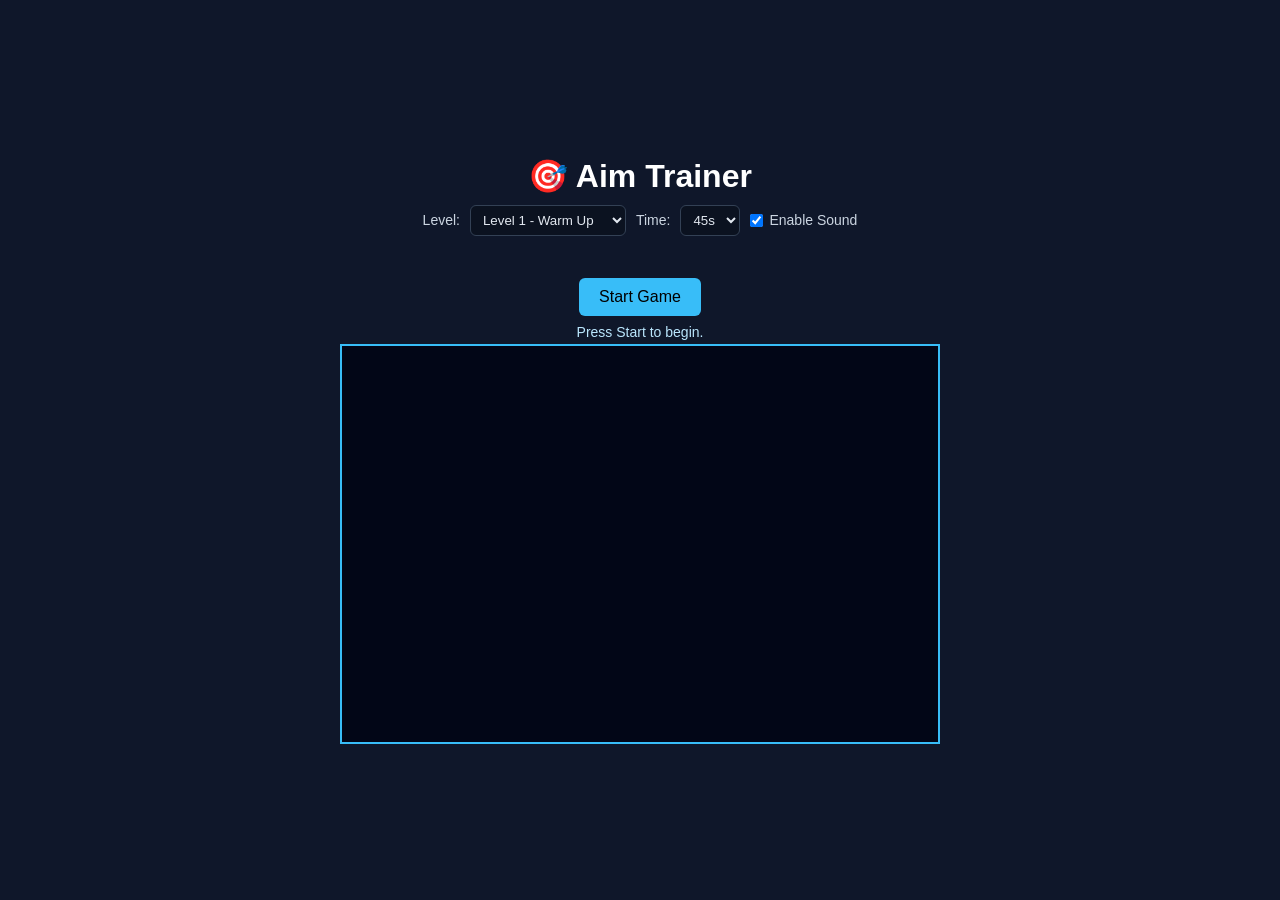
==== index.html @ 0ac1e02f "Rename entry page to index.html for GitHub Pages" ====
<!DOCTYPE html>
<html lang="en">
<head>
  <meta charset="UTF-8" />
  <meta name="viewport" content="width=device-width, initial-scale=1.0" />
  <title>Aim Trainer - 3 Levels</title>
  <link rel="stylesheet" href="styles.css" />
  <script src="script.js" defer></script>
</head>
<body>

  <div id="menu" class="menu">
    <h1>🎯 Aim Trainer</h1>

    <div class="setup">
      <label for="levelSelect">Level:</label>
      <select id="levelSelect">
        <option value="0">Level 1 - Warm Up</option>
        <option value="1">Level 2 - Quick Aim</option>
        <option value="2">Level 3 - Snap Shot</option>
      </select>

      <label for="timeSelect">Time:</label>
      <select id="timeSelect">
        <option value="30">30s</option>
        <option value="45" selected>45s</option>
        <option value="60">60s</option>
        <option value="90">90s</option>
      </select>

      <label for="soundToggle" class="sound-toggle">
        <input id="soundToggle" type="checkbox" checked />
        Enable Sound
      </label>
    </div>

    <div class="controls">
      <button id="startBtn" type="button">Start Game</button>
    </div>

    <div id="status">Press Start to begin.</div>
  </div>

  <div id="hud" aria-live="polite">
    <span id="time">45</span>s
  </div>

  <div id="game"></div>

</body>
</html>
---- styles.css ----
* { box-sizing: border-box; margin: 0; padding: 0; }
body {
  font-family: Arial, sans-serif;
  background: #0f172a;
  color: white;
  display: flex;
  flex-direction: column;
  align-items: center;
  justify-content: center;
  height: 100vh;
}

h1 { margin-bottom: 10px; }

.menu {
  display: flex;
  flex-direction: column;
  align-items: center;
}

.setup {
  display: flex;
  align-items: center;
  gap: 10px;
  margin-bottom: 12px;
  flex-wrap: wrap;
  justify-content: center;
}

.setup label {
  color: #cbd5e1;
  font-size: 14px;
}

.setup select {
  background: #0b1220;
  color: #e2e8f0;
  border: 1px solid #334155;
  border-radius: 6px;
  padding: 6px 8px;
}

.sound-toggle {
  display: inline-flex;
  align-items: center;
  gap: 6px;
}

#status {
  color: #bae6fd;
  font-size: 14px;
  margin-top: 8px;
  min-height: 20px;
}

#game {
  width: 600px;
  max-width: calc(100vw - 24px);
  height: 400px;
  background: #020617;
  border: 2px solid #38bdf8;
  position: relative;
  overflow: hidden;
}

.target {
  width: 40px;
  height: 40px;
  background: #ef4444;
  border-radius: 50%;
  position: absolute;
  cursor: crosshair;
  transition: left 0.12s linear, top 0.12s linear, width 0.12s linear, height 0.12s linear;
}

#hud {
  display: none;
  position: fixed;
  top: 20px;
  left: 50%;
  transform: translateX(-50%);
  z-index: 20;
  padding: 8px 16px;
  border-radius: 999px;
  background: rgba(2, 6, 23, 0.72);
  border: 1px solid #38bdf8;
  font-size: 26px;
  font-weight: 700;
}

.controls {
  display: flex;
  gap: 10px;
  margin-top: 15px;
}

button {
  margin-top: 15px;
  padding: 10px 20px;
  font-size: 16px;
  background: #38bdf8;
  border: none;
  border-radius: 6px;
  cursor: pointer;
}

button:hover {
  background: #0ea5e9;
}

body.game-active {
  overflow: hidden;
  justify-content: flex-start;
}

body.game-active #menu {
  display: none;
}

body.game-active #hud {
  display: block;
}

body.game-active #game {
  position: fixed;
  inset: 0;
  width: 100vw;
  max-width: none;
  height: 100vh;
  border: none;
}

@media (max-width: 700px) {
  body {
    height: auto;
    min-height: 100vh;
    padding: 16px 0;
  }

  #game {
    height: 300px;
  }

  body.game-active #game {
    height: 100vh;
  }
}
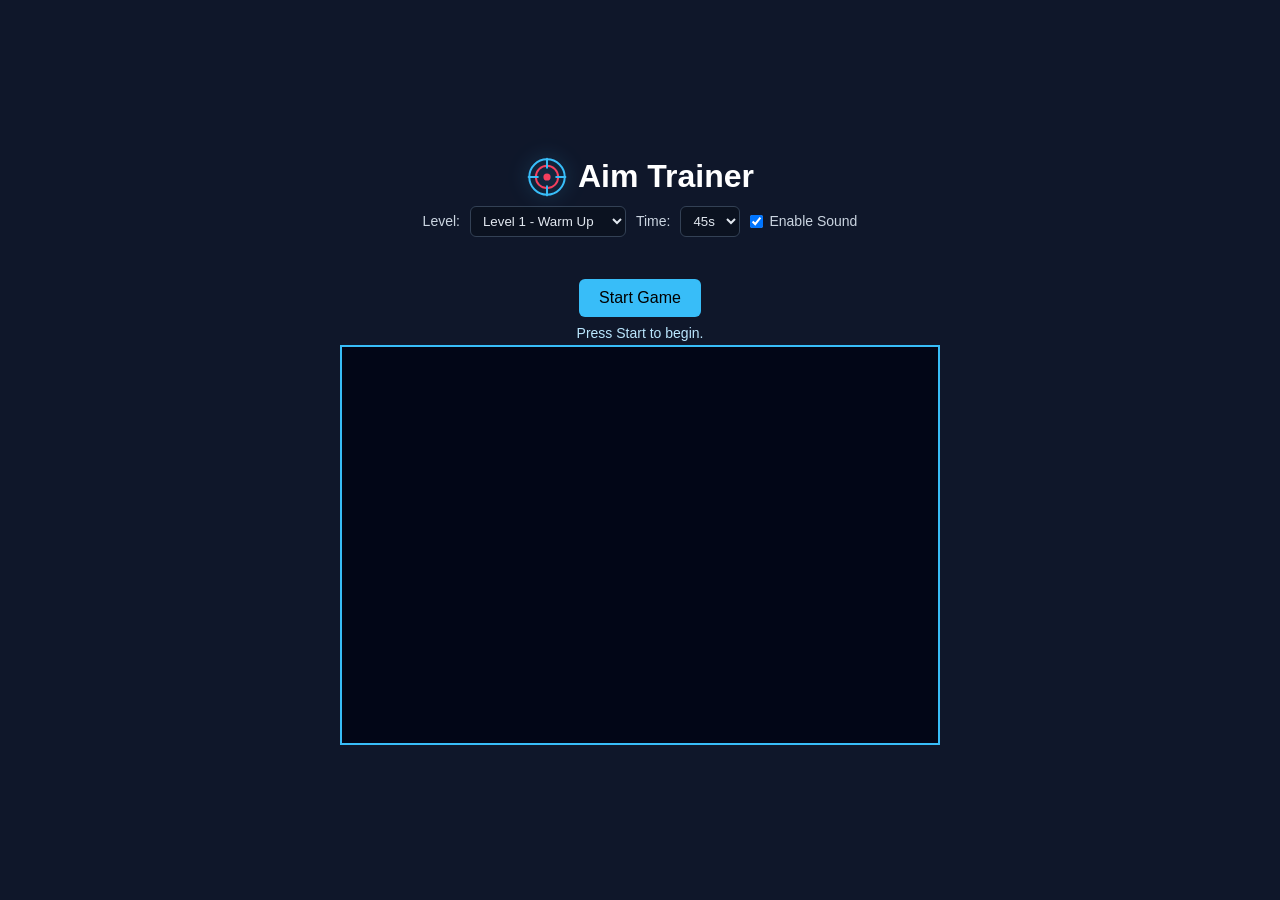
==== commit 7a8db554: "lllll" ====
--- a/index.html
+++ b/index.html
@@ -10,7 +10,18 @@
 <body>
 
   <div id="menu" class="menu">
-    <h1>🎯 Aim Trainer</h1>
+    <div class="brand" aria-label="Aim Trainer logo">
+      <svg class="brand-logo" viewBox="0 0 64 64" role="img" aria-hidden="true">
+        <circle cx="32" cy="32" r="27" class="ring outer"></circle>
+        <circle cx="32" cy="32" r="17" class="ring inner"></circle>
+        <circle cx="32" cy="32" r="4" class="ring core"></circle>
+        <line x1="32" y1="4" x2="32" y2="18" class="mark"></line>
+        <line x1="32" y1="46" x2="32" y2="60" class="mark"></line>
+        <line x1="4" y1="32" x2="18" y2="32" class="mark"></line>
+        <line x1="46" y1="32" x2="60" y2="32" class="mark"></line>
+      </svg>
+      <h1>Aim Trainer</h1>
+    </div>
 
     <div class="setup">
       <label for="levelSelect">Level:</label>
--- a/styles.css
+++ b/styles.css
@@ -11,6 +11,40 @@
 }
 
 h1 { margin-bottom: 10px; }
+
+.brand {
+  display: inline-flex;
+  align-items: center;
+  gap: 10px;
+  margin-bottom: 8px;
+}
+
+.brand h1 {
+  margin-bottom: 0;
+}
+
+.brand-logo {
+  width: 42px;
+  height: 42px;
+  filter: drop-shadow(0 0 10px rgba(56, 189, 248, 0.35));
+}
+
+.brand-logo .ring,
+.brand-logo .mark {
+  fill: none;
+  stroke: #38bdf8;
+  stroke-width: 3;
+  stroke-linecap: round;
+}
+
+.brand-logo .inner {
+  stroke: #f43f5e;
+}
+
+.brand-logo .core {
+  fill: #f43f5e;
+  stroke: #f43f5e;
+}
 
 .menu {
   display: flex;
@@ -137,6 +171,15 @@
     padding: 16px 0;
   }
 
+  .brand {
+    gap: 8px;
+  }
+
+  .brand-logo {
+    width: 36px;
+    height: 36px;
+  }
+
   #game {
     height: 300px;
   }
